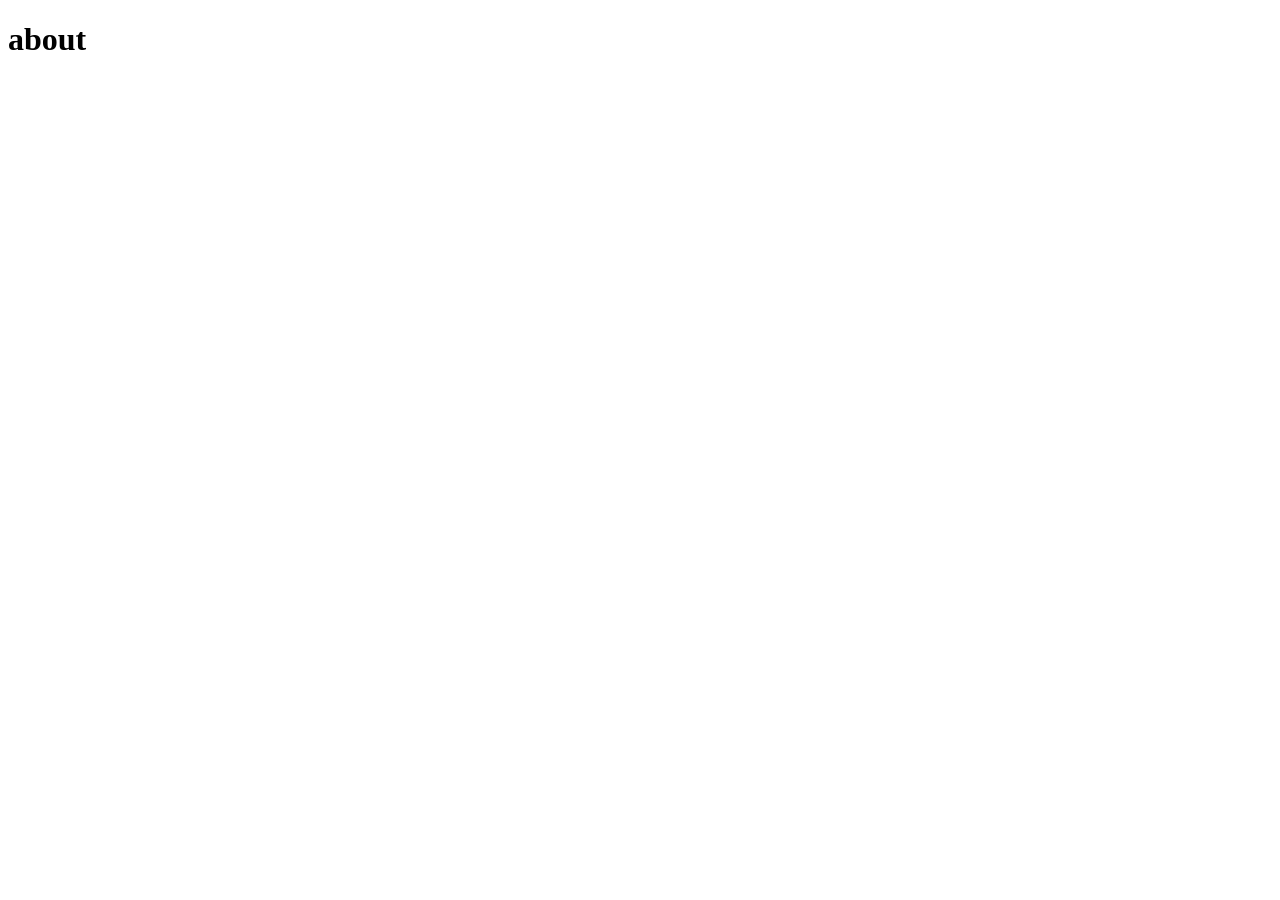
==== templates/website/about.html @ c196e9b5 "added general template folder moved website template to general folder templates" ====
<!DOCTYPE html>
<html lang="en">
<head>
    <meta charset="UTF-8">
    <meta name="viewport" content="width=device-width, initial-scale=1.0">
    <title>about</title>
</head>
<body>
    <h1>
        about
    </h1>
</body>
</html>
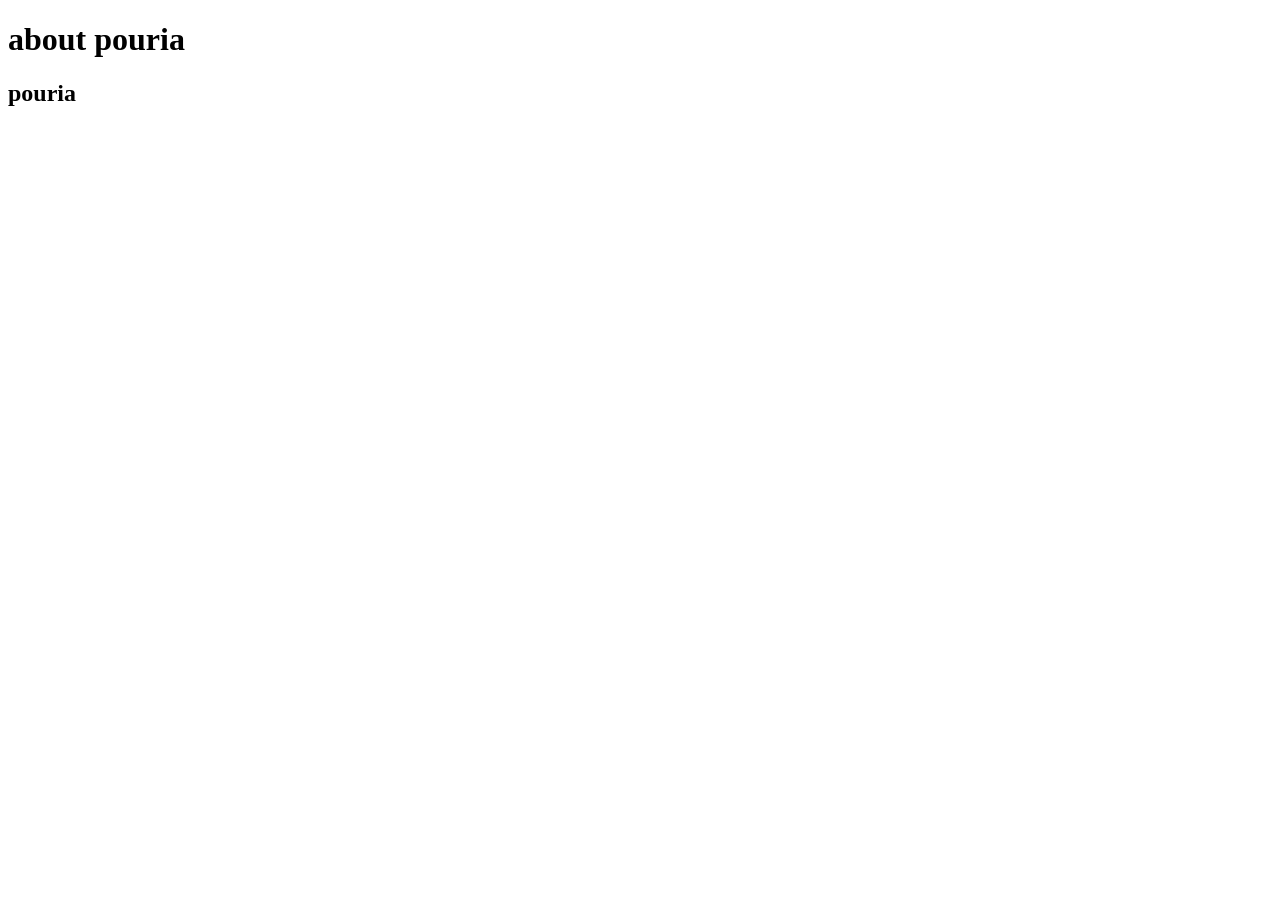
==== commit 5177eb23: "added static directories and urls to settings + static url + static root + media url + media root" ====
--- a/templates/website/about.html
+++ b/templates/website/about.html
@@ -1,13 +1,17 @@
-<!DOCTYPE html>
+<!doctype html>
 <html lang="en">
-<head>
-    <meta charset="UTF-8">
-    <meta name="viewport" content="width=device-width, initial-scale=1.0">
+  <head>
+    <meta charset="UTF-8" />
+    <meta name="viewport" content="width=device-width, initial-scale=1.0" />
     <title>about</title>
-</head>
-<body>
-    <h1>
-        about
-    </h1>
-</body>
-</html>+    <link rel="stylesheet" href="statics/test.css">
+  </head>
+  <body>
+    <h1>about pouria</h1>
+    <h2>pouria</h2>
+  </body>
+</html>
+
+
+
+
